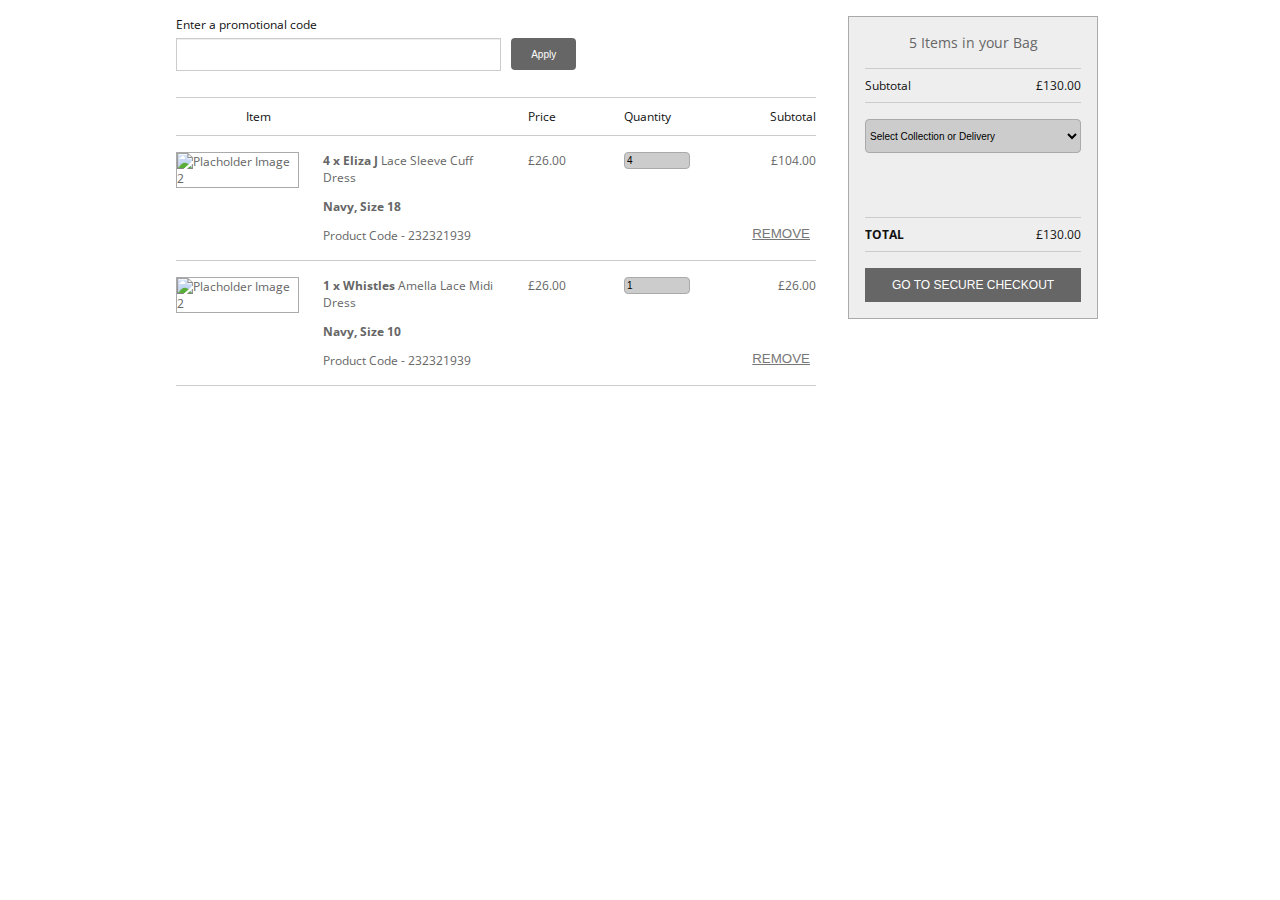
==== index.html @ 020a9738 "A" ====
<!DOCTYPE html>
<html lang="en" >

<head>
  <meta charset="UTF-8">
  <title>Responsive jQuery Shopping Basket</title>
  
    <link rel="stylesheet" href="https://cdnjs.cloudflare.com/ajax/libs/normalize/5.0.0/normalize.min.css">

  
      <link rel="stylesheet" href="css/style.css">

  
</head>

<body>

  <html lang="en">

<head>
  <meta charset="utf-8">
  <meta http-equiv="x-ua-compatible" content="ie=edge">
  <meta name="viewport" content="width=device-width, initial-scale=1">
  <title>Basket</title>
</head>

<body>
  <main>
    <div class="basket">
      <div class="basket-module">
        <label for="promo-code">Enter a promotional code</label>
        <input id="promo-code" type="text" name="promo-code" maxlength="5" class="promo-code-field">
        <button class="promo-code-cta">Apply</button>
      </div>
      <div class="basket-labels">
        <ul>
          <li class="item item-heading">Item</li>
          <li class="price">Price</li>
          <li class="quantity">Quantity</li>
          <li class="subtotal">Subtotal</li>
        </ul>
      </div>
      <div class="basket-product">
        <div class="item">
          <div class="product-image">
            <img src="http://placehold.it/120x166" alt="Placholder Image 2" class="product-frame">
          </div>
          <div class="product-details">
            <h1><strong><span class="item-quantity">4</span> x Eliza J</strong> Lace Sleeve Cuff Dress</h1>
            <p><strong>Navy, Size 18</strong></p>
            <p>Product Code - 232321939</p>
          </div>
        </div>
        <div class="price">26.00</div>
        <div class="quantity">
          <input type="number" value="4" min="1" class="quantity-field">
        </div>
        <div class="subtotal">104.00</div>
        <div class="remove">
          <button>Remove</button>
        </div>
      </div>
      <div class="basket-product">
        <div class="item">
          <div class="product-image">
            <img src="http://placehold.it/120x166" alt="Placholder Image 2" class="product-frame">
          </div>
          <div class="product-details">
            <h1><strong><span class="item-quantity">1</span> x Whistles</strong> Amella Lace Midi Dress</h1>
            <p><strong>Navy, Size 10</strong></p>
            <p>Product Code - 232321939</p>
          </div>
        </div>
        <div class="price">26.00</div>
        <div class="quantity">
          <input type="number" value="1" min="1" class="quantity-field">
        </div>
        <div class="subtotal">26.00</div>
        <div class="remove">
          <button>Remove</button>
        </div>
      </div>
    </div>
    <aside>
      <div class="summary">
        <div class="summary-total-items"><span class="total-items"></span> Items in your Bag</div>
        <div class="summary-subtotal">
          <div class="subtotal-title">Subtotal</div>
          <div class="subtotal-value final-value" id="basket-subtotal">130.00</div>
          <div class="summary-promo hide">
            <div class="promo-title">Promotion</div>
            <div class="promo-value final-value" id="basket-promo"></div>
          </div>
        </div>
        <div class="summary-delivery">
          <select name="delivery-collection" class="summary-delivery-selection">
              <option value="0" selected="selected">Select Collection or Delivery</option>
             <option value="collection">Collection</option>
             <option value="first-class">Royal Mail 1st Class</option>
             <option value="second-class">Royal Mail 2nd Class</option>
             <option value="signed-for">Royal Mail Special Delivery</option>
          </select>
        </div>
        <div class="summary-total">
          <div class="total-title">Total</div>
          <div class="total-value final-value" id="basket-total">130.00</div>
        </div>
        <div class="summary-checkout">
          <button class="checkout-cta">Go to Secure Checkout</button>
        </div>
      </div>
    </aside>
  </main>
</body>

</html>
  <script src='http://cdnjs.cloudflare.com/ajax/libs/jquery/2.2.2/jquery.min.js'></script>

  

    <script  src="js/index.js"></script>




</body>

</html>
---- css/style.css ----
@charset "utf-8";

@import url(https://fonts.googleapis.com/css?family=Open+Sans:400,700,600);

html,
html a {
  -webkit-font-smoothing: antialiased;
  text-shadow: 1px 1px 1px rgba(0, 0, 0, 0.004);
}

body {
  background-color: #fff;
  color: #666;
  font-family: 'Open Sans', sans-serif;
  font-size: 62.5%;
  margin: 0 auto;
}

a {
  border: 0 none;
  outline: 0;
  text-decoration: none;
}

strong {
  font-weight: bold;
}

p {
  margin: 0.75rem 0 0;
}

h1 {
  font-size: 0.75rem;
  font-weight: normal;
  margin: 0;
  padding: 0;
}

input,
button {
  border: 0 none;
  outline: 0 none;
}

button {
  background-color: #666;
  color: #fff;
}

button:hover,
button:focus {
  background-color: #555;
}

img,
.basket-module,
.basket-labels,
.basket-product {
  width: 100%;
}

input,
button,
.basket,
.basket-module,
.basket-labels,
.item,
.price,
.quantity,
.subtotal,
.basket-product,
.product-image,
.product-details {
  float: left;
}

.price:before,
.subtotal:before,
.subtotal-value:before,
.total-value:before,
.promo-value:before {
  content: '£';
}

.hide {
  display: none;
}

main {
  clear: both;
  font-size: 0.75rem;
  margin: 0 auto;
  overflow: hidden;
  padding: 1rem 0;
  width: 960px;
}

.basket,
aside {
  padding: 0 1rem;
  -webkit-box-sizing: border-box;
  -moz-box-sizing: border-box;
  box-sizing: border-box;
}

.basket {
  width: 70%;
}

.basket-module {
  color: #111;
}

label {
  display: block;
  margin-bottom: 0.3125rem;
}

.promo-code-field {
  border: 1px solid #ccc;
  padding: 0.5rem;
  text-transform: uppercase;
  transition: all 0.2s linear;
  width: 48%;
  -webkit-box-shadow: inset 0 1px 1px rgba(0, 0, 0, .075);
  -moz-box-shadow: inset 0 1px 1px rgba(0, 0, 0, .075);
  -o-box-shadow: inset 0 1px 1px rgba(0, 0, 0, .075);
  box-shadow: inset 0 1px 1px rgba(0, 0, 0, .075);
}

.promo-code-field:hover,
.promo-code-field:focus {
  border: 1px solid #999;
}

.promo-code-cta {
  border-radius: 4px;
  font-size: 0.625rem;
  margin-left: 0.625rem;
  padding: 0.6875rem 1.25rem 0.625rem;
}

.basket-labels {
  border-top: 1px solid #ccc;
  border-bottom: 1px solid #ccc;
  margin-top: 1.625rem;
}

ul {
  list-style: none;
  margin: 0;
  padding: 0;
}

li {
  color: #111;
  display: inline-block;
  padding: 0.625rem 0;
}

li.price:before,
li.subtotal:before {
  content: '';
}

.item {
  width: 55%;
}

.price,
.quantity,
.subtotal {
  width: 15%;
}

.subtotal {
  text-align: right;
}

.remove {
  bottom: 1.125rem;
  float: right;
  position: absolute;
  right: 0;
  text-align: right;
  width: 45%;
}

.remove button {
  background-color: transparent;
  color: #777;
  float: none;
  text-decoration: underline;
  text-transform: uppercase;
}

.item-heading {
  padding-left: 4.375rem;
  -webkit-box-sizing: border-box;
  -moz-box-sizing: border-box;
  box-sizing: border-box;
}

.basket-product {
  border-bottom: 1px solid #ccc;
  padding: 1rem 0;
  position: relative;
}

.product-image {
  width: 35%;
}

.product-details {
  width: 65%;
}

.product-frame {
  border: 1px solid #aaa;
}

.product-details {
  padding: 0 1.5rem;
  -webkit-box-sizing: border-box;
  -moz-box-sizing: border-box;
  box-sizing: border-box;
}

.quantity-field {
  background-color: #ccc;
  border: 1px solid #aaa;
  border-radius: 4px;
  font-size: 0.625rem;
  padding: 2px;
  width: 3.75rem;
}

aside {
  float: right;
  position: relative;
  width: 30%;
}

.summary {
  background-color: #eee;
  border: 1px solid #aaa;
  padding: 1rem;
  position: fixed;
  width: 250px;
  -webkit-box-sizing: border-box;
  -moz-box-sizing: border-box;
  box-sizing: border-box;
}

.summary-total-items {
  color: #666;
  font-size: 0.875rem;
  text-align: center;
}

.summary-subtotal,
.summary-total {
  border-top: 1px solid #ccc;
  border-bottom: 1px solid #ccc;
  clear: both;
  margin: 1rem 0;
  overflow: hidden;
  padding: 0.5rem 0;
}

.subtotal-title,
.subtotal-value,
.total-title,
.total-value,
.promo-title,
.promo-value {
  color: #111;
  float: left;
  width: 50%;
}

.summary-promo {
  -webkit-transition: all .3s ease;
  -moz-transition: all .3s ease;
  -o-transition: all .3s ease;
  transition: all .3s ease;
}

.promo-title {
  float: left;
  width: 70%;
}

.promo-value {
  color: #8B0000;
  float: left;
  text-align: right;
  width: 30%;
}

.summary-delivery {
  padding-bottom: 3rem;
}

.subtotal-value,
.total-value {
  text-align: right;
}

.total-title {
  font-weight: bold;
  text-transform: uppercase;
}

.summary-checkout {
  display: block;
}

.checkout-cta {
  display: block;
  float: none;
  font-size: 0.75rem;
  text-align: center;
  text-transform: uppercase;
  padding: 0.625rem 0;
  width: 100%;
}

.summary-delivery-selection {
  background-color: #ccc;
  border: 1px solid #aaa;
  border-radius: 4px;
  display: block;
  font-size: 0.625rem;
  height: 34px;
  width: 100%;
}

@media screen and (max-width: 640px) {
  aside,
  .basket,
  .summary,
  .item,
  .remove {
    width: 100%;
  }
  .basket-labels {
    display: none;
  }
  .basket-module {
    margin-bottom: 1rem;
  }
  .item {
    margin-bottom: 1rem;
  }
  .product-image {
    width: 40%;
  }
  .product-details {
    width: 60%;
  }
  .price,
  .subtotal {
    width: 33%;
  }
  .quantity {
    text-align: center;
    width: 34%;
  }
  .quantity-field {
    float: none;
  }
  .remove {
    bottom: 0;
    text-align: left;
    margin-top: 0.75rem;
    position: relative;
  }
  .remove button {
    padding: 0;
  }
  .summary {
    margin-top: 1.25rem;
    position: relative;
  }
}

@media screen and (min-width: 641px) and (max-width: 960px) {
  aside {
    padding: 0 1rem 0 0;
  }
  .summary {
    width: 28%;
  }
}

@media screen and (max-width: 960px) {
  main {
    width: 100%;
  }
  .product-details {
    padding: 0 1rem;
  }
}
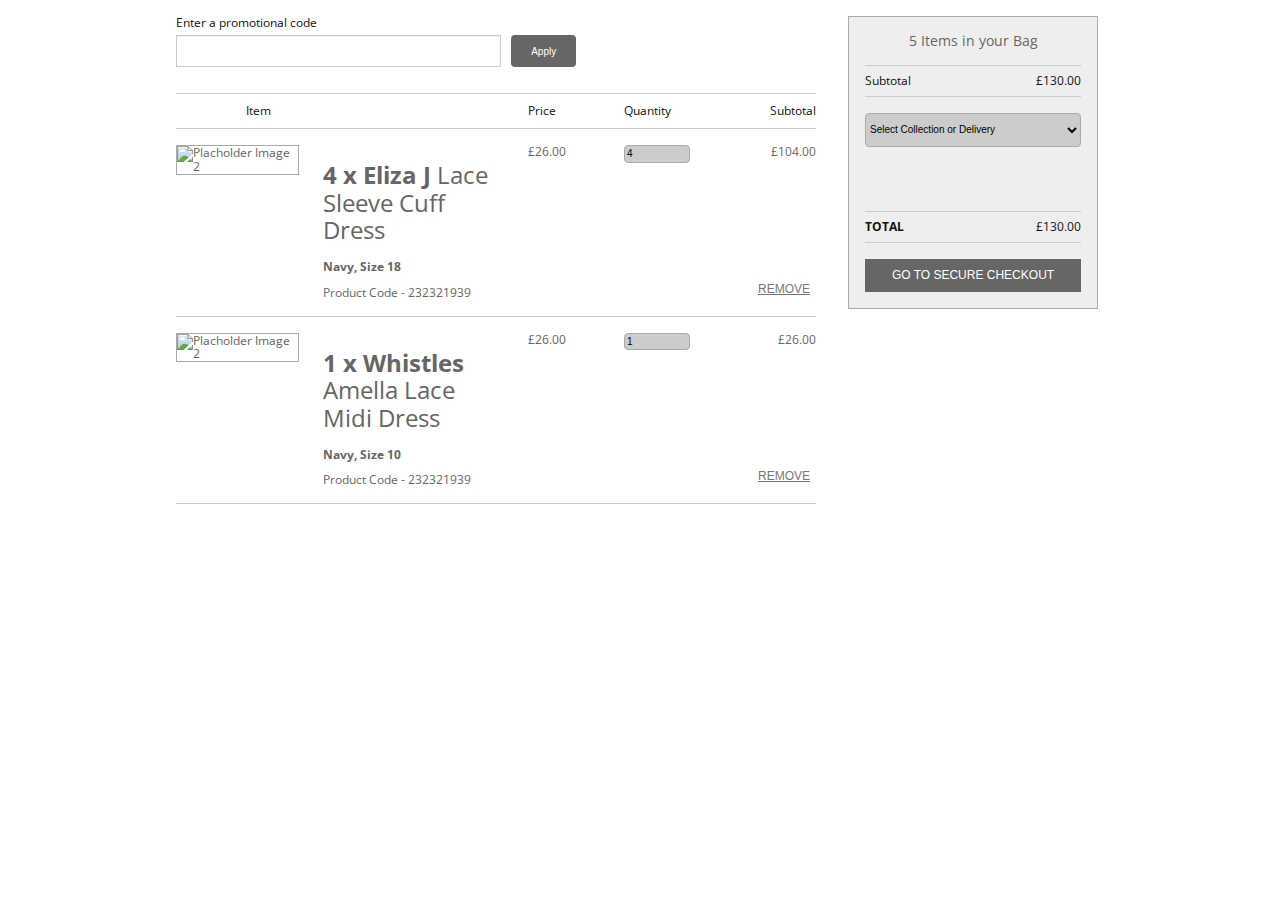
==== commit d9eea16f: "AB" ====
--- a/index.html
+++ b/index.html
@@ -4,13 +4,10 @@
 <head>
   <meta charset="UTF-8">
   <title>Responsive jQuery Shopping Basket</title>
-  
-    <link rel="stylesheet" href="https://cdnjs.cloudflare.com/ajax/libs/normalize/5.0.0/normalize.min.css">
-
-  
-      <link rel="stylesheet" href="css/style.css">
-
-  
+  <link rel="stylesheet" href="css/style.css">
+    <link rel="stylesheet" href="css/normalize.min.css">
+      <script src='js/jquery.min.js'></script>
+        <script src="js/index.js"></script>
 </head>
 
 <body>
@@ -114,11 +111,6 @@
 </body>
 
 </html>
-  <script src='http://cdnjs.cloudflare.com/ajax/libs/jquery/2.2.2/jquery.min.js'></script>
-
-  
-
-    <script  src="js/index.js"></script>
 
 
 
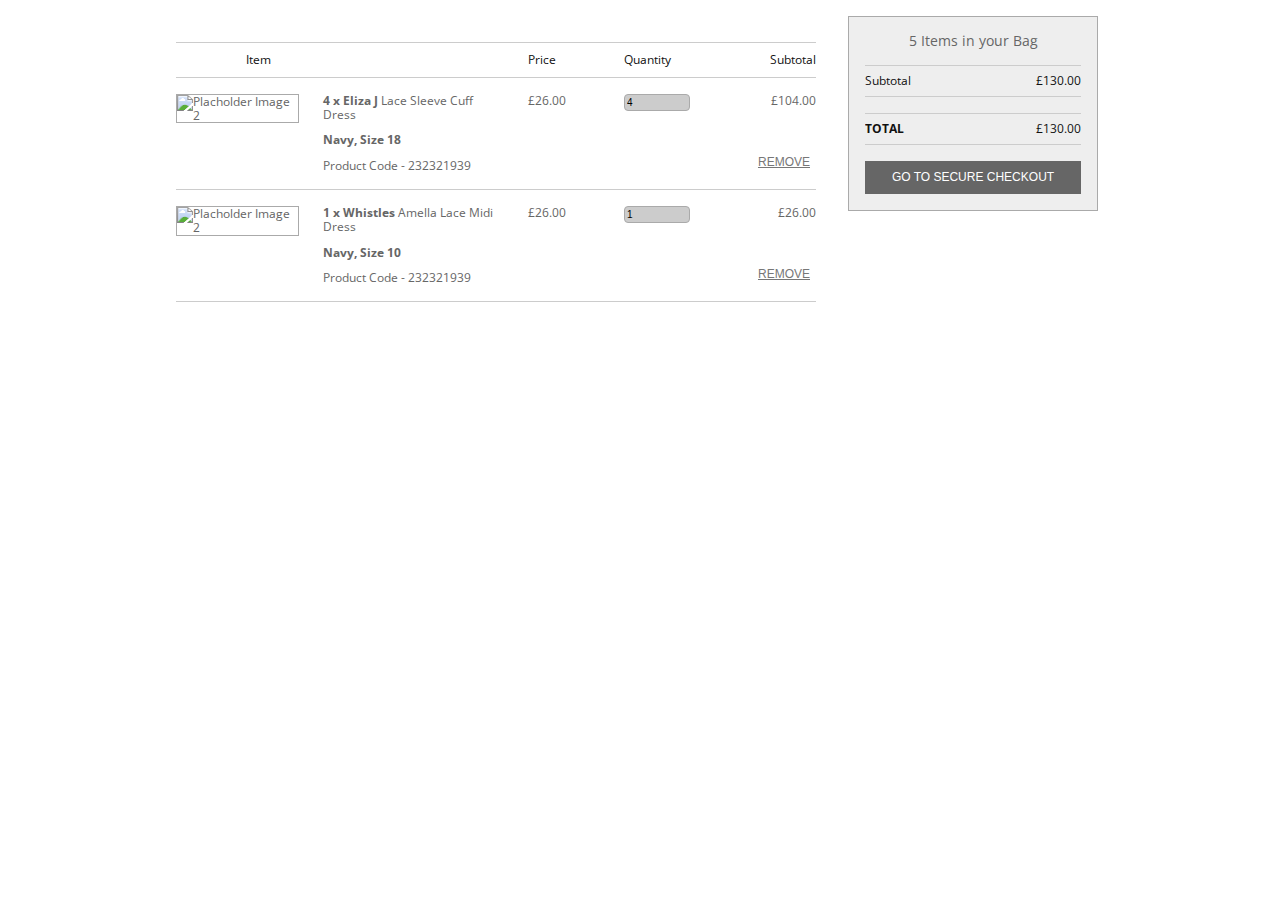
==== commit 1930582e: "AC" ====
--- a/index.html
+++ b/index.html
@@ -4,10 +4,9 @@
 <head>
   <meta charset="UTF-8">
   <title>Responsive jQuery Shopping Basket</title>
-  <link rel="stylesheet" href="css/style.css">
+
     <link rel="stylesheet" href="css/normalize.min.css">
-      <script src='js/jquery.min.js'></script>
-        <script src="js/index.js"></script>
+<link rel="stylesheet" href="css/style.css">
 </head>
 
 <body>
@@ -24,11 +23,7 @@
 <body>
   <main>
     <div class="basket">
-      <div class="basket-module">
-        <label for="promo-code">Enter a promotional code</label>
-        <input id="promo-code" type="text" name="promo-code" maxlength="5" class="promo-code-field">
-        <button class="promo-code-cta">Apply</button>
-      </div>
+      
       <div class="basket-labels">
         <ul>
           <li class="item item-heading">Item</li>
@@ -89,15 +84,7 @@
             <div class="promo-value final-value" id="basket-promo"></div>
           </div>
         </div>
-        <div class="summary-delivery">
-          <select name="delivery-collection" class="summary-delivery-selection">
-              <option value="0" selected="selected">Select Collection or Delivery</option>
-             <option value="collection">Collection</option>
-             <option value="first-class">Royal Mail 1st Class</option>
-             <option value="second-class">Royal Mail 2nd Class</option>
-             <option value="signed-for">Royal Mail Special Delivery</option>
-          </select>
-        </div>
+
         <div class="summary-total">
           <div class="total-title">Total</div>
           <div class="total-value final-value" id="basket-total">130.00</div>
@@ -109,12 +96,8 @@
     </aside>
   </main>
 </body>
+<script src='js/jquery.min.js'></script>
+  <script src="js/index.js"></script>
+
 
 </html>
-
-
-
-
-</body>
-
-</html>
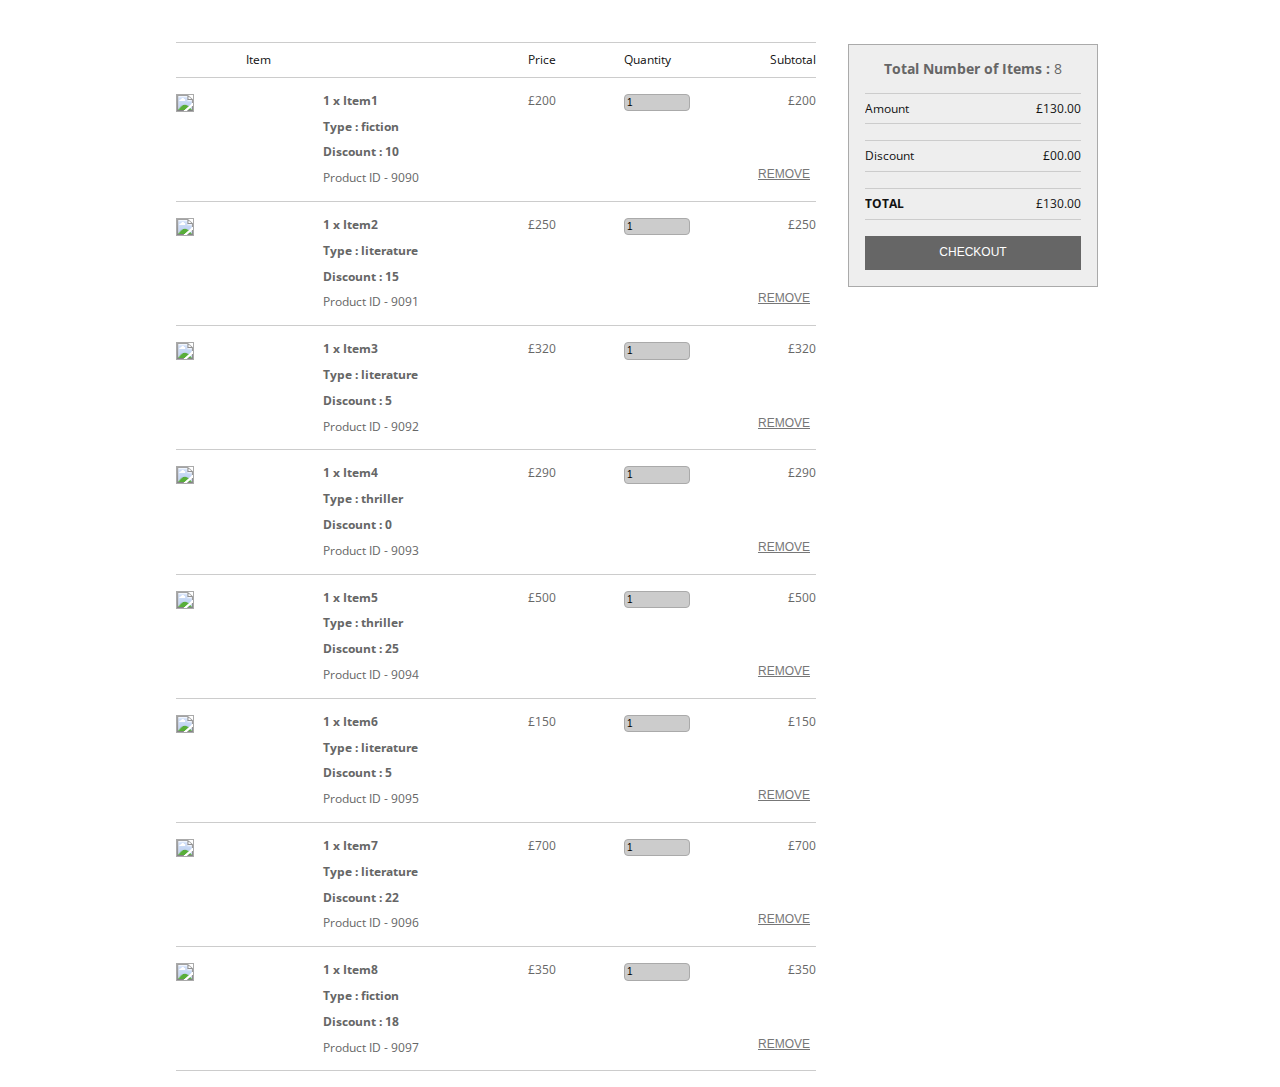
==== commit 19bd8f6e: "Mod - 1" ====
--- a/index.html
+++ b/index.html
@@ -3,27 +3,19 @@
 
 <head>
   <meta charset="UTF-8">
-  <title>Responsive jQuery Shopping Basket</title>
-
-    <link rel="stylesheet" href="css/normalize.min.css">
-<link rel="stylesheet" href="css/style.css">
+  <title>Shopping Cart for HackerEarth</title>
+  <link rel="stylesheet" href="css/normalize.min.css">
+  <link rel="stylesheet" href="css/style.css">
+  <script src="js/data.js"></script>
+  <meta http-equiv="x-ua-compatible" content="ie=edge">
+  <meta name="viewport" content="width=device-width, initial-scale=1">
 </head>
 
-<body>
-
-  <html lang="en">
-
-<head>
-  <meta charset="utf-8">
-  <meta http-equiv="x-ua-compatible" content="ie=edge">
-  <meta name="viewport" content="width=device-width, initial-scale=1">
-  <title>Basket</title>
-</head>
 
 <body>
   <main>
     <div class="basket">
-      
+
       <div class="basket-labels">
         <ul>
           <li class="item item-heading">Item</li>
@@ -32,57 +24,28 @@
           <li class="subtotal">Subtotal</li>
         </ul>
       </div>
-      <div class="basket-product">
-        <div class="item">
-          <div class="product-image">
-            <img src="http://placehold.it/120x166" alt="Placholder Image 2" class="product-frame">
-          </div>
-          <div class="product-details">
-            <h1><strong><span class="item-quantity">4</span> x Eliza J</strong> Lace Sleeve Cuff Dress</h1>
-            <p><strong>Navy, Size 18</strong></p>
-            <p>Product Code - 232321939</p>
-          </div>
-        </div>
-        <div class="price">26.00</div>
-        <div class="quantity">
-          <input type="number" value="4" min="1" class="quantity-field">
-        </div>
-        <div class="subtotal">104.00</div>
-        <div class="remove">
-          <button>Remove</button>
-        </div>
-      </div>
-      <div class="basket-product">
-        <div class="item">
-          <div class="product-image">
-            <img src="http://placehold.it/120x166" alt="Placholder Image 2" class="product-frame">
-          </div>
-          <div class="product-details">
-            <h1><strong><span class="item-quantity">1</span> x Whistles</strong> Amella Lace Midi Dress</h1>
-            <p><strong>Navy, Size 10</strong></p>
-            <p>Product Code - 232321939</p>
-          </div>
-        </div>
-        <div class="price">26.00</div>
-        <div class="quantity">
-          <input type="number" value="1" min="1" class="quantity-field">
-        </div>
-        <div class="subtotal">26.00</div>
-        <div class="remove">
-          <button>Remove</button>
-        </div>
-      </div>
+      <div id="ListGen">
+
+
+
+
+
+     </div>
     </div>
+
+
+
+<br><br>
     <aside>
       <div class="summary">
-        <div class="summary-total-items"><span class="total-items"></span> Items in your Bag</div>
+        <div class="summary-total-items"><b>Total Number of Items :</b> <span class="total-items"></span></div>
         <div class="summary-subtotal">
-          <div class="subtotal-title">Subtotal</div>
+          <div class="subtotal-title">Amount</div>
           <div class="subtotal-value final-value" id="basket-subtotal">130.00</div>
-          <div class="summary-promo hide">
-            <div class="promo-title">Promotion</div>
-            <div class="promo-value final-value" id="basket-promo"></div>
-          </div>
+        </div>
+        <div class="summary-subtotal">
+          <div class="subtotal-title">Discount</div>
+          <div class="subtotal-value final-value" id="basket-discount">00.00</div>
         </div>
 
         <div class="summary-total">
@@ -90,14 +53,14 @@
           <div class="total-value final-value" id="basket-total">130.00</div>
         </div>
         <div class="summary-checkout">
-          <button class="checkout-cta">Go to Secure Checkout</button>
+          <button class="checkout-cta">Checkout</button>
         </div>
       </div>
     </aside>
   </main>
 </body>
+
 <script src='js/jquery.min.js'></script>
-  <script src="js/index.js"></script>
-
+<script src="js/index.js"></script>
 
 </html>
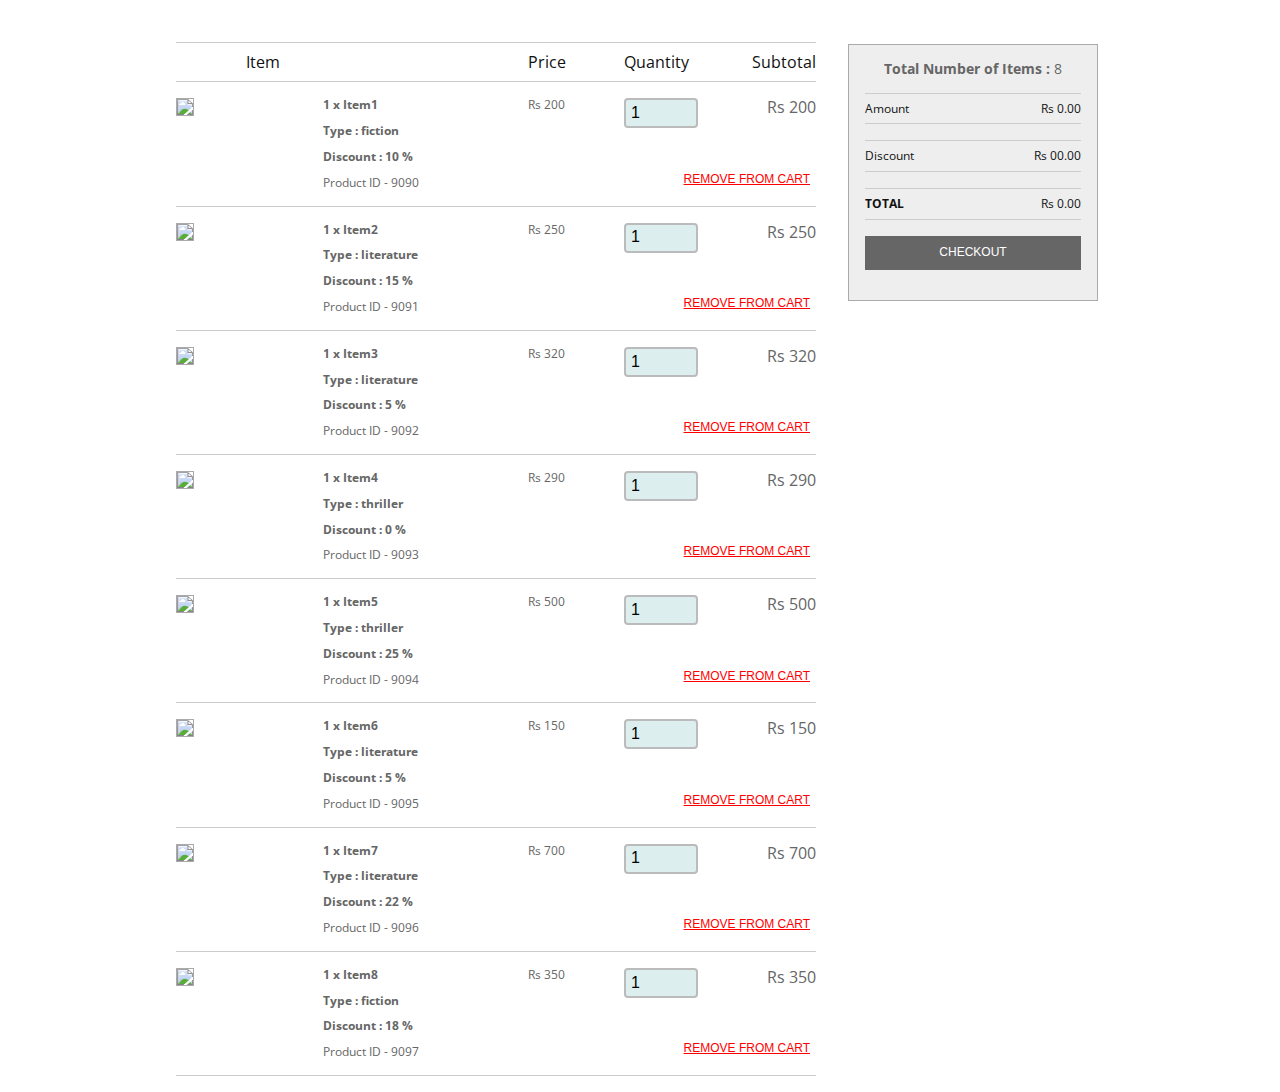
==== commit 3143fa35: "MOD-2 : Functionalities" ====
--- a/index.html
+++ b/index.html
@@ -35,13 +35,14 @@
 
 
 
+
 <br><br>
     <aside>
       <div class="summary">
         <div class="summary-total-items"><b>Total Number of Items :</b> <span class="total-items"></span></div>
         <div class="summary-subtotal">
           <div class="subtotal-title">Amount</div>
-          <div class="subtotal-value final-value" id="basket-subtotal">130.00</div>
+          <div class="subtotal-value final-value" id="basket-subtotal">0.00</div>
         </div>
         <div class="summary-subtotal">
           <div class="subtotal-title">Discount</div>
@@ -50,13 +51,19 @@
 
         <div class="summary-total">
           <div class="total-title">Total</div>
-          <div class="total-value final-value" id="basket-total">130.00</div>
+          <div class="total-value final-value" id="basket-total">0.00</div>
         </div>
         <div class="summary-checkout">
           <button class="checkout-cta">Checkout</button>
         </div>
+        <br>
+        <div class="summary-checkout">
+          <div id="ReloadItem">
+        </div>
       </div>
     </aside>
+
+
   </main>
 </body>
 
--- a/css/style.css
+++ b/css/style.css
@@ -80,7 +80,7 @@
 .subtotal-value:before,
 .total-value:before,
 .promo-value:before {
-  content: '£';
+  content: 'Rs ';
 }
 
 .hide {
@@ -157,6 +157,7 @@
   color: #111;
   display: inline-block;
   padding: 0.625rem 0;
+  font-size: 1rem;
 }
 
 li.price:before,
@@ -176,6 +177,7 @@
 
 .subtotal {
   text-align: right;
+  font-size: 1rem;
 }
 
 .remove {
@@ -189,7 +191,7 @@
 
 .remove button {
   background-color: transparent;
-  color: #777;
+  color: red;
   float: none;
   text-decoration: underline;
   text-transform: uppercase;
@@ -208,6 +210,11 @@
   position: relative;
 }
 
+#ReloadItem {
+  font-size: 1.5rem;
+}
+
+
 .product-image {
   width: 35%;
 }
@@ -228,12 +235,13 @@
 }
 
 .quantity-field {
-  background-color: #ccc;
-  border: 1px solid #aaa;
+  background-color: #dee;
+  border: 2px solid #bbb;
   border-radius: 4px;
-  font-size: 0.625rem;
-  padding: 2px;
+  font-size: 1rem;
+  padding: 5px;
   width: 3.75rem;
+  height: 1rem;
 }
 
 aside {
@@ -327,6 +335,18 @@
   width: 100%;
 }
 
+
+.checkout-ctc {
+  display: block;
+  float: none;
+  font-size: 0.75rem;
+  text-align: center;
+  text-transform: uppercase;
+  padding: 0.625rem 0;
+  width: 100%;
+  background-color: red;
+}
+
 .summary-delivery-selection {
   background-color: #ccc;
   border: 1px solid #aaa;
@@ -402,4 +422,4 @@
   .product-details {
     padding: 0 1rem;
   }
-}+}
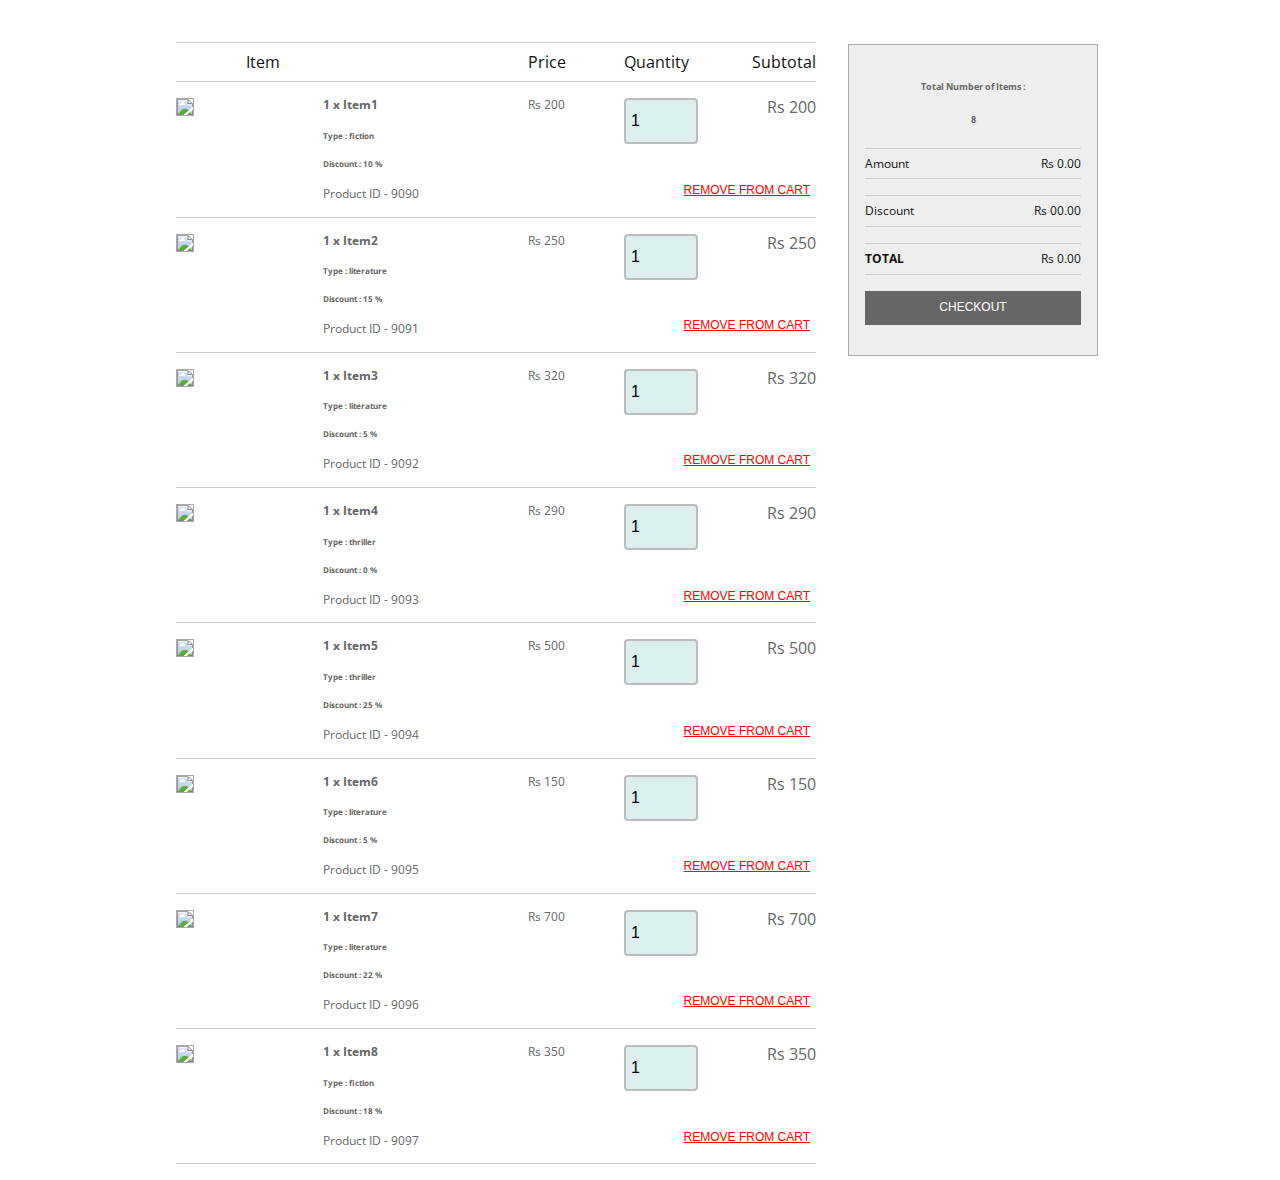
==== commit d2b5222d: "MOD Intermediate" ====
--- a/index.html
+++ b/index.html
@@ -4,8 +4,11 @@
 <head>
   <meta charset="UTF-8">
   <title>Shopping Cart for HackerEarth</title>
+
+
   <link rel="stylesheet" href="css/normalize.min.css">
   <link rel="stylesheet" href="css/style.css">
+
   <script src="js/data.js"></script>
   <meta http-equiv="x-ua-compatible" content="ie=edge">
   <meta name="viewport" content="width=device-width, initial-scale=1">
@@ -39,7 +42,7 @@
 <br><br>
     <aside>
       <div class="summary">
-        <div class="summary-total-items"><b>Total Number of Items :</b> <span class="total-items"></span></div>
+        <div class="summary-total-items"><h6>Total Number of Items :</h6><h6 class="total-items"></h6></div>
         <div class="summary-subtotal">
           <div class="subtotal-title">Amount</div>
           <div class="subtotal-value final-value" id="basket-subtotal">0.00</div>
@@ -66,8 +69,8 @@
 
   </main>
 </body>
-
 <script src='js/jquery.min.js'></script>
 <script src="js/index.js"></script>
 
+
 </html>
--- a/css/style.css
+++ b/css/style.css
@@ -241,7 +241,7 @@
   font-size: 1rem;
   padding: 5px;
   width: 3.75rem;
-  height: 1rem;
+  height: 2rem;
 }
 
 aside {
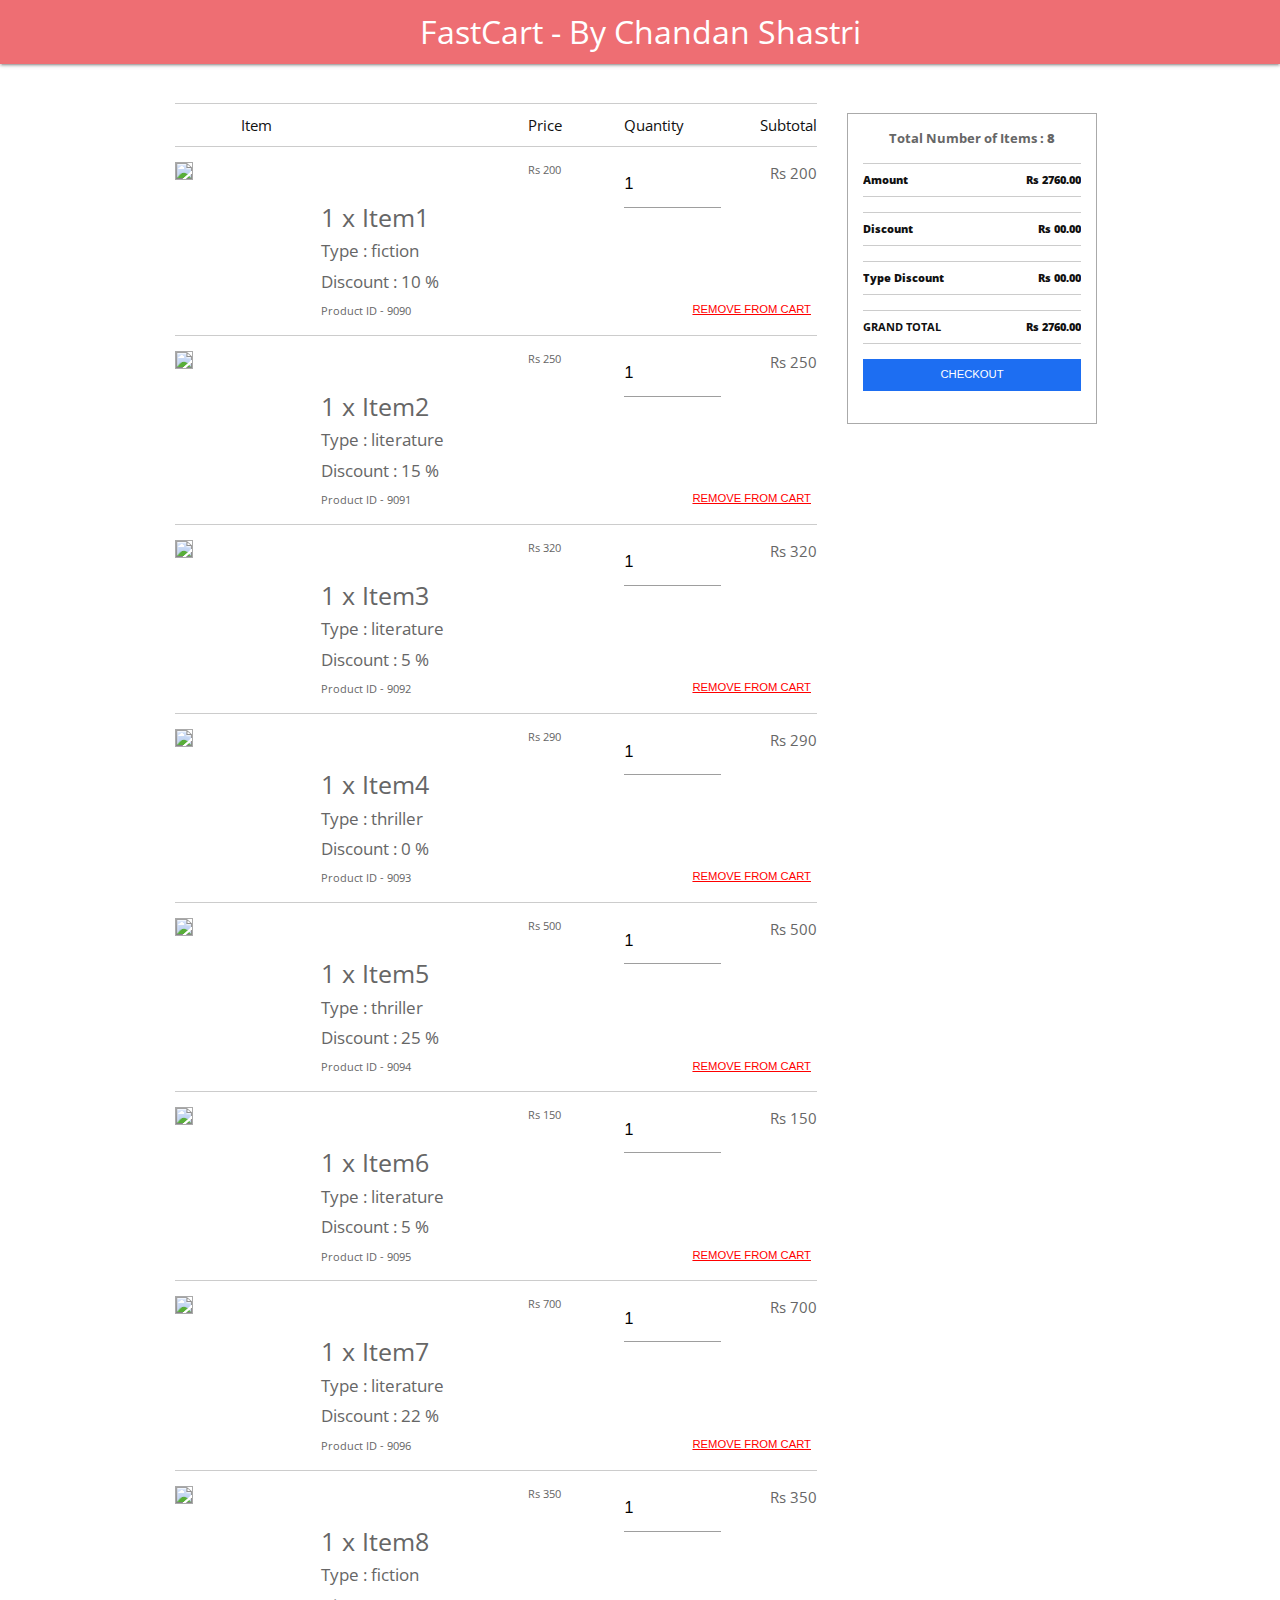
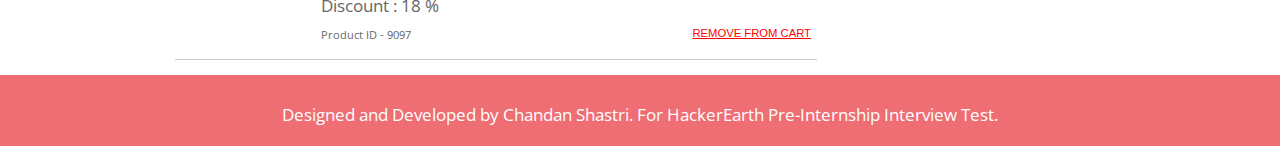
==== commit 94e7d94d: "Developed and Implemented Local Storage." ====
--- a/index.html
+++ b/index.html
@@ -8,14 +8,32 @@
 
   <link rel="stylesheet" href="css/normalize.min.css">
   <link rel="stylesheet" href="css/style.css">
+    <link rel="stylesheet" href="css/mm.css">
 
   <script src="js/data.js"></script>
   <meta http-equiv="x-ua-compatible" content="ie=edge">
   <meta name="viewport" content="width=device-width, initial-scale=1">
+  <style>
+  body {
+    display: flex;
+    min-height: 100vh;
+    flex-direction: column;
+  }
+
+  main {
+    flex: 1 0 auto;
+  }
+  </style>
 </head>
 
 
 <body>
+  <nav>
+      <div class="nav-wrapper">
+        <a href="http://linkedin.com/in/chandanshastri" class="brand-logo center" target="_blank">FastCart - By Chandan Shastri</a>
+      </div>
+    </nav>
+
   <main>
     <div class="basket">
 
@@ -28,21 +46,13 @@
         </ul>
       </div>
       <div id="ListGen">
-
-
-
-
-
      </div>
     </div>
-
-
-
 
 <br><br>
     <aside>
       <div class="summary">
-        <div class="summary-total-items"><h6>Total Number of Items :</h6><h6 class="total-items"></h6></div>
+        <div class="summary-total-items"><b>Total Number of Items : <b><span class="total-items"></span></div>
         <div class="summary-subtotal">
           <div class="subtotal-title">Amount</div>
           <div class="subtotal-value final-value" id="basket-subtotal">0.00</div>
@@ -52,8 +62,13 @@
           <div class="subtotal-value final-value" id="basket-discount">00.00</div>
         </div>
 
+        <div class="summary-subtotal">
+          <div class="subtotal-title">Type Discount</div>
+          <div class="subtotal-value final-value" id="basket-tdiscount">00.00</div>
+        </div>
+
         <div class="summary-total">
-          <div class="total-title">Total</div>
+          <div class="total-title">Grand Total</div>
           <div class="total-value final-value" id="basket-total">0.00</div>
         </div>
         <div class="summary-checkout">
@@ -66,11 +81,15 @@
       </div>
     </aside>
 
+<!-- crshastri@gmail.com -->
 
   </main>
+
 </body>
+
+<footer class="page-footer"><div class="container"><center><b><h6>Designed and Developed by Chandan Shastri. For HackerEarth Pre-Internship Interview Test.</h6><b><br></div></center></footer>
+
 <script src='js/jquery.min.js'></script>
+<script src="js/mm.js"></script>
 <script src="js/index.js"></script>
-
-
 </html>
--- a/css/style.css
+++ b/css/style.css
@@ -241,7 +241,7 @@
   font-size: 1rem;
   padding: 5px;
   width: 3.75rem;
-  height: 2rem;
+  height: 1.5rem;
 }
 
 aside {
@@ -251,7 +251,7 @@
 }
 
 .summary {
-  background-color: #eee;
+  background-color: #fff;
   border: 1px solid #aaa;
   padding: 1rem;
   position: fixed;
@@ -333,6 +333,7 @@
   text-transform: uppercase;
   padding: 0.625rem 0;
   width: 100%;
+  background-color: #1d6ef2;
 }
 
 
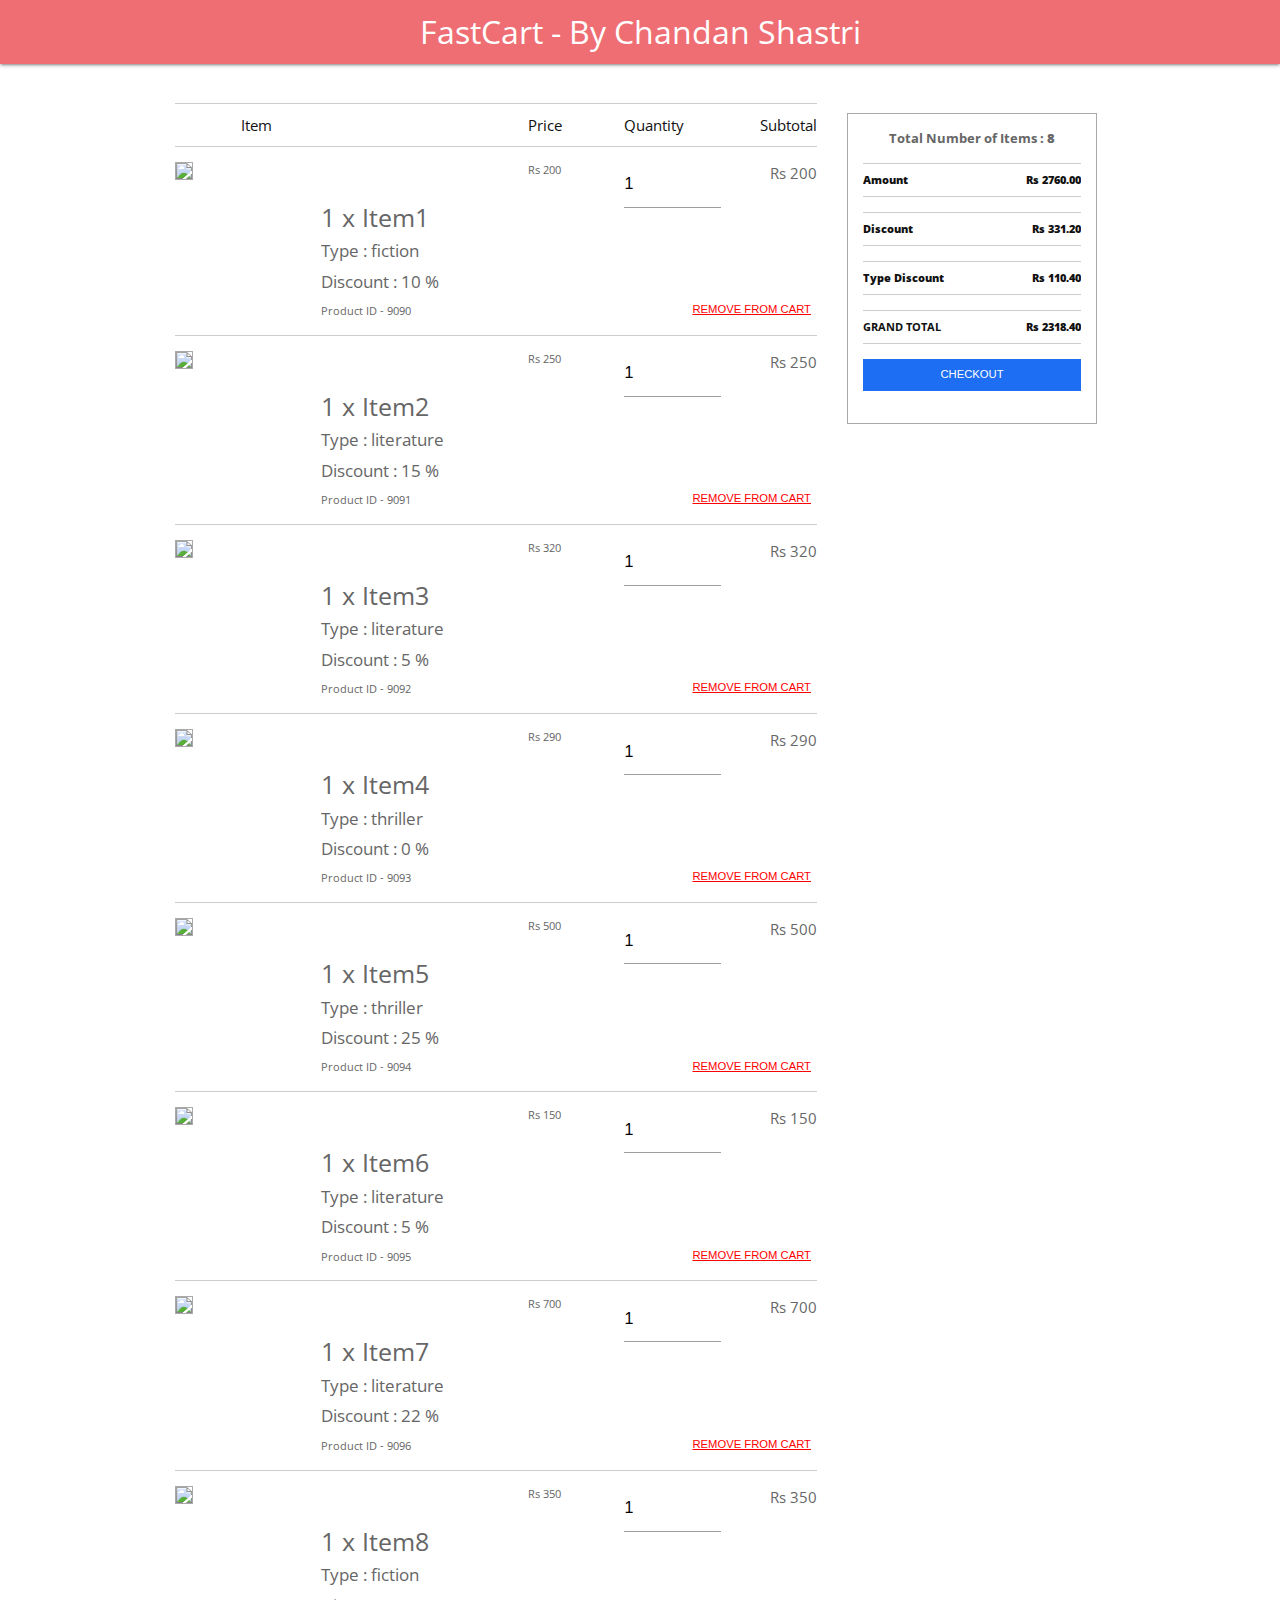
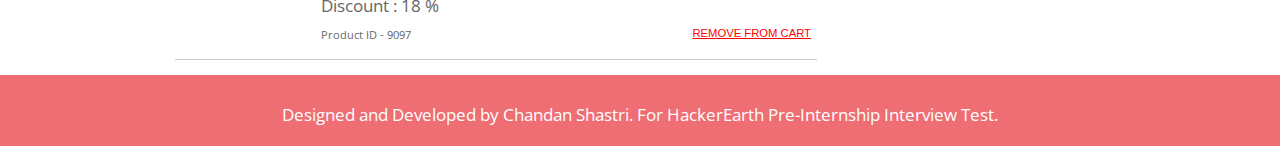
==== commit 4da22349: "touch-down" ====
--- a/index.html
+++ b/index.html
@@ -3,7 +3,7 @@
 
 <head>
   <meta charset="UTF-8">
-  <title>Shopping Cart for HackerEarth</title>
+  <title>Shopping Cart for HackerEarth Internship Interview</title>
 
 
   <link rel="stylesheet" href="css/normalize.min.css">
@@ -91,5 +91,5 @@
 
 <script src='js/jquery.min.js'></script>
 <script src="js/mm.js"></script>
-<script src="js/index.js"></script>
+<script src="js/processor.js"></script>
 </html>
